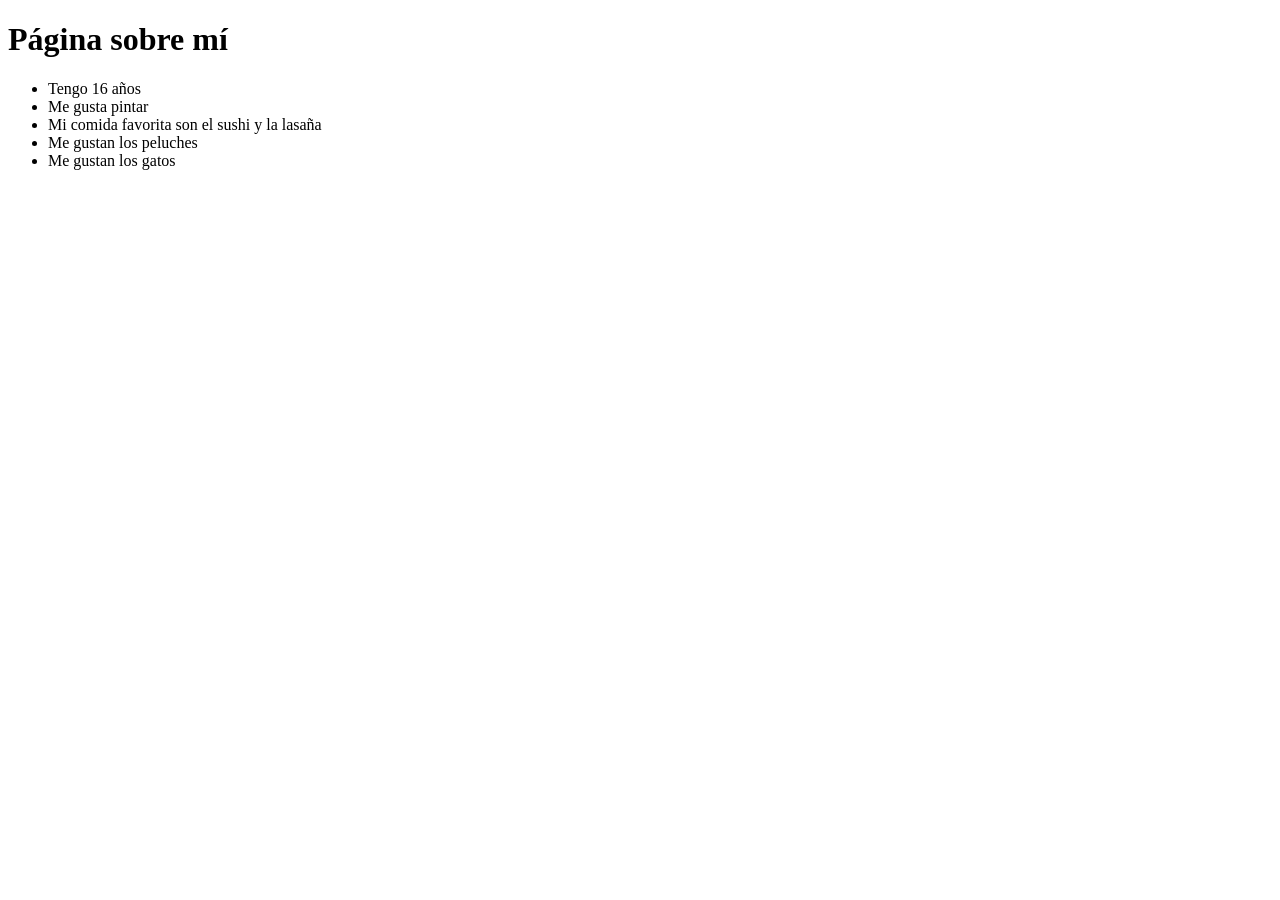
==== practica0/index.html @ 2fe50212 "página sobre mí terminada" ====
<!DOCTYPE html>
<html lang="en">
<head>
    <meta charset="UTF-8">
    <meta name="viewport" content="width=device-width, initial-scale=1.0">
    <title>Document</title>
</head>
<body>
    <h1>Página sobre mí</h1>
    <ul>
        <li>Tengo 16 años</li>
        <li>Me gusta pintar</li>
        <li>Mi comida favorita son el sushi y la lasaña</li>
        <li>Me gustan los peluches</li>
        <li>Me gustan los gatos</li>
    </ul>
</body>
</html>
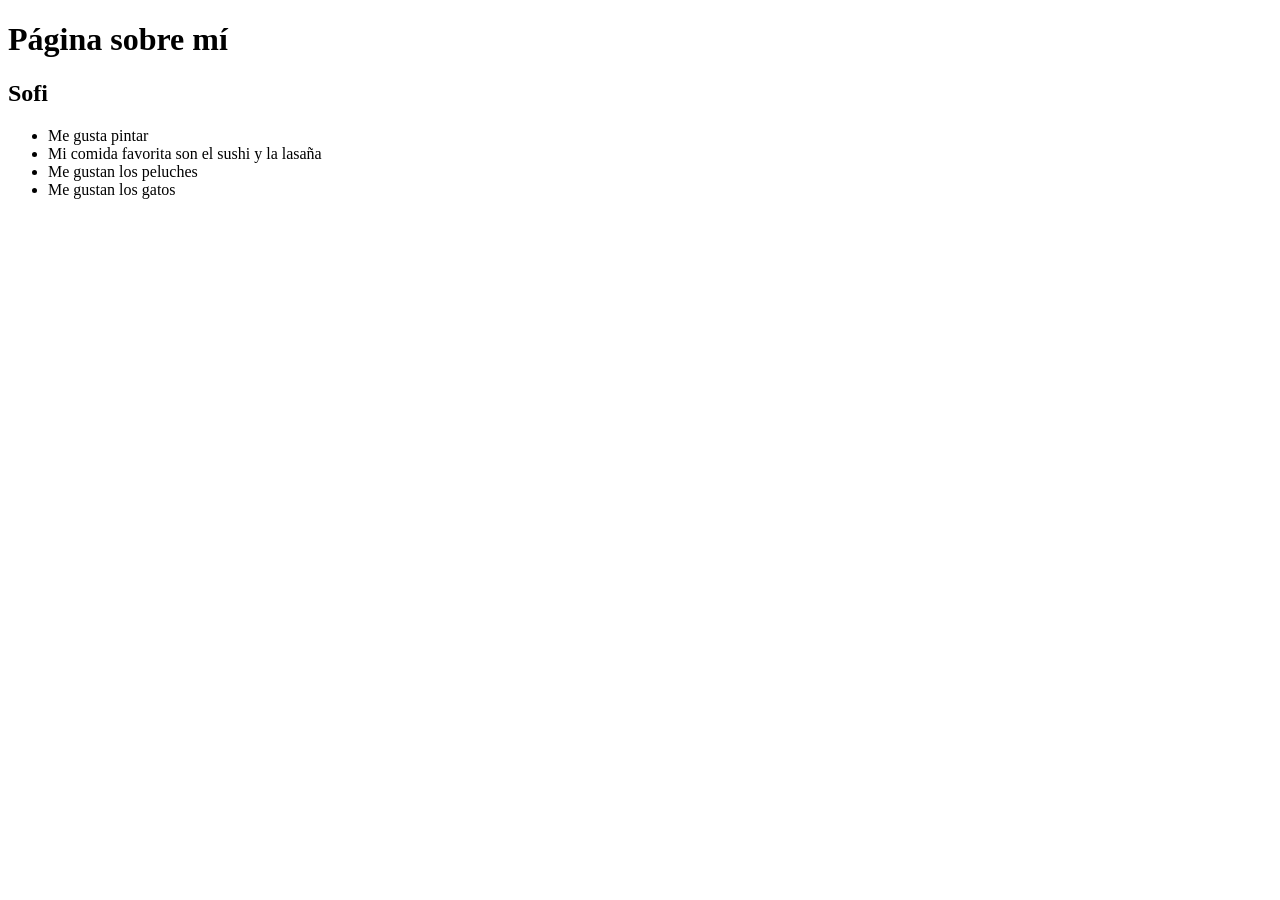
==== commit 56a23f2f: "corregida la lista y nombre agg" ====
--- a/practica0/index.html
+++ b/practica0/index.html
@@ -7,8 +7,8 @@
 </head>
 <body>
     <h1>Página sobre mí</h1>
+    <h2>Sofi</h2>
     <ul>
-        <li>Tengo 16 años</li>
         <li>Me gusta pintar</li>
         <li>Mi comida favorita son el sushi y la lasaña</li>
         <li>Me gustan los peluches</li>
